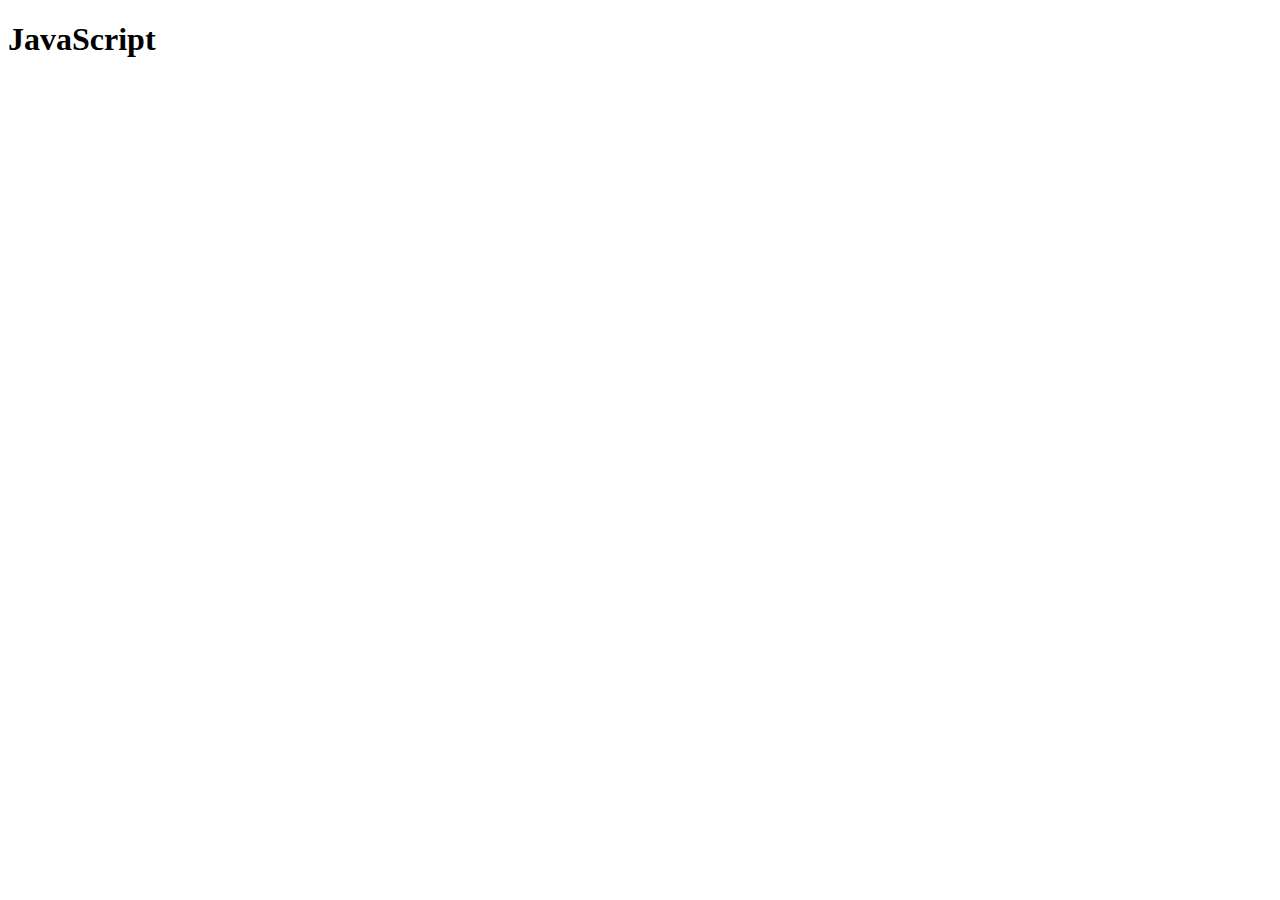
==== index.html @ 5fd49cc7 "variaveis, if_else, switch_case, null_undefined, operadores aritmeticos, ternario, comparação, desaf" ====
<!DOCTYPE html>
<html lang="pt-br">
<head>
    <meta charset="UTF-8">
    <meta name="viewport" content="width=device-width, initial-scale=1.0">
    <title>Hello World</title>
</head>
<body>
    <h1>JavaScript</h1>

    <!--
    <label for="nome">Nome:</label>
    <input type="text" placeholder="teste de precedência" id="nome" name="nome" disabled>

    <script src="./js/cod001.js"></script>
    -->
    <script src="./js/funcoes.js"></script>
</body>
</html>
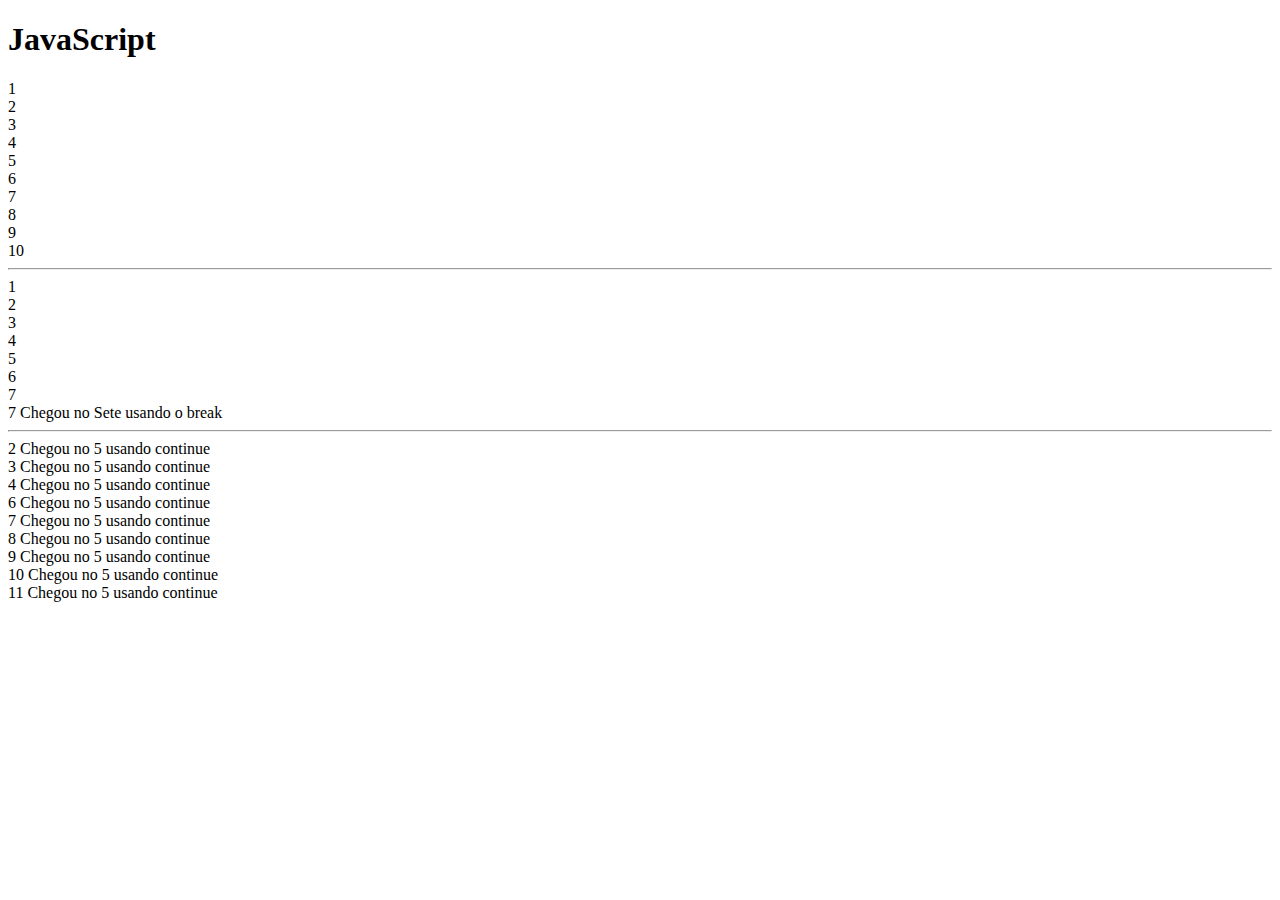
==== commit 39d3a955: "array ordenação, desafio06 e estrutura de repetição while" ====
--- a/index.html
+++ b/index.html
@@ -5,7 +5,10 @@
     <meta name="viewport" content="width=device-width, initial-scale=1.0">
     <title>Hello World</title>
 </head>
+
+    
 <body>
+
     <h1>JavaScript</h1>
 
     <!--
@@ -14,6 +17,38 @@
 
     <script src="./js/cod001.js"></script>
     -->
-    <script src="./js/funcoes.js"></script>
+
+    <!--Eventos de mouse
+        <div style="background-color: #ccc; height: 150px; width: 150px;"
+        onclick="clique()" ondblclick="clique_duplo()" onmouseup="solta_clique()" >
+        </div>
+    
+        <script src="./js/eventos_mouse.js"></script>
+    -->
+    
+    <!--Eventos de teclado
+        <input type="text" onkeypress="press()">
+
+        <script src="./js/eventos_teclado.js"></script>
+    -->
+
+    <!--Eventos Janela
+        <div style="height: 3000px; width: 125px; background-color: #ccc;"></div>
+    
+        <script src="./js/eventos_janela.js"></script>
+    -->
+
+    <!-- Eventos de formulário
+    <input type="text" onfocus="foco()" onblur="blu()" ">
+    <select name="" id="" onchange="change()">
+        <option>-- Selecione --</option>
+        <option value="1">Primeira opção</option>
+        <option value="2">Segunda opção</option>
+    </select>
+
+    <script src="./js/eventos_formulario.js"></script>
+    -->
+
+    <script src="./js/repeticao_while.js"></script>
 </body>
 </html>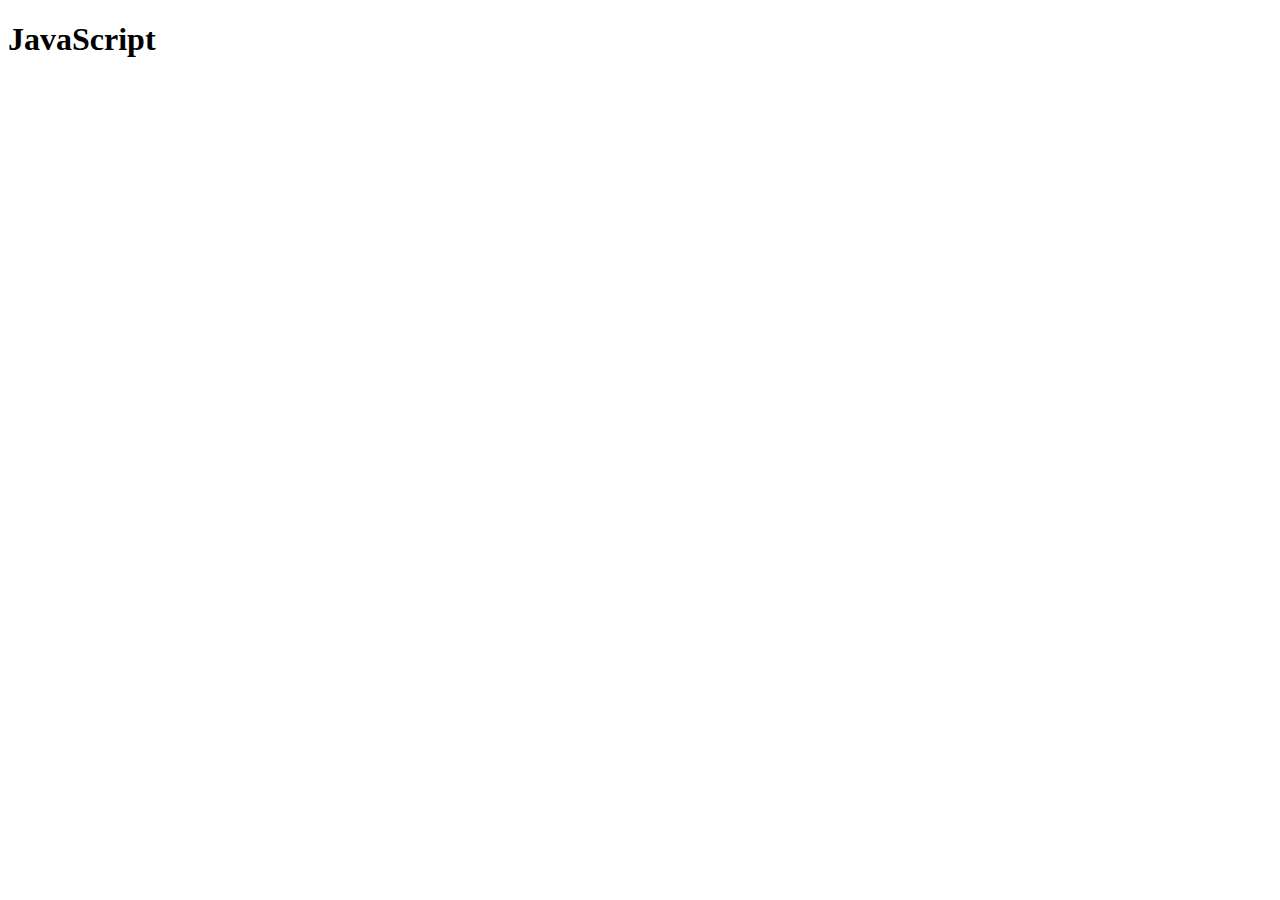
==== commit 8de69521: "desafio 07, repetição do while, for, for in, foreach, repeticao array, funcções param variaveis, tra" ====
--- a/index.html
+++ b/index.html
@@ -49,6 +49,6 @@
     <script src="./js/eventos_formulario.js"></script>
     -->
 
-    <script src="./js/repeticao_while.js"></script>
+    <script src="./js/try_catch_finally_throw.js"></script>
 </body>
 </html>